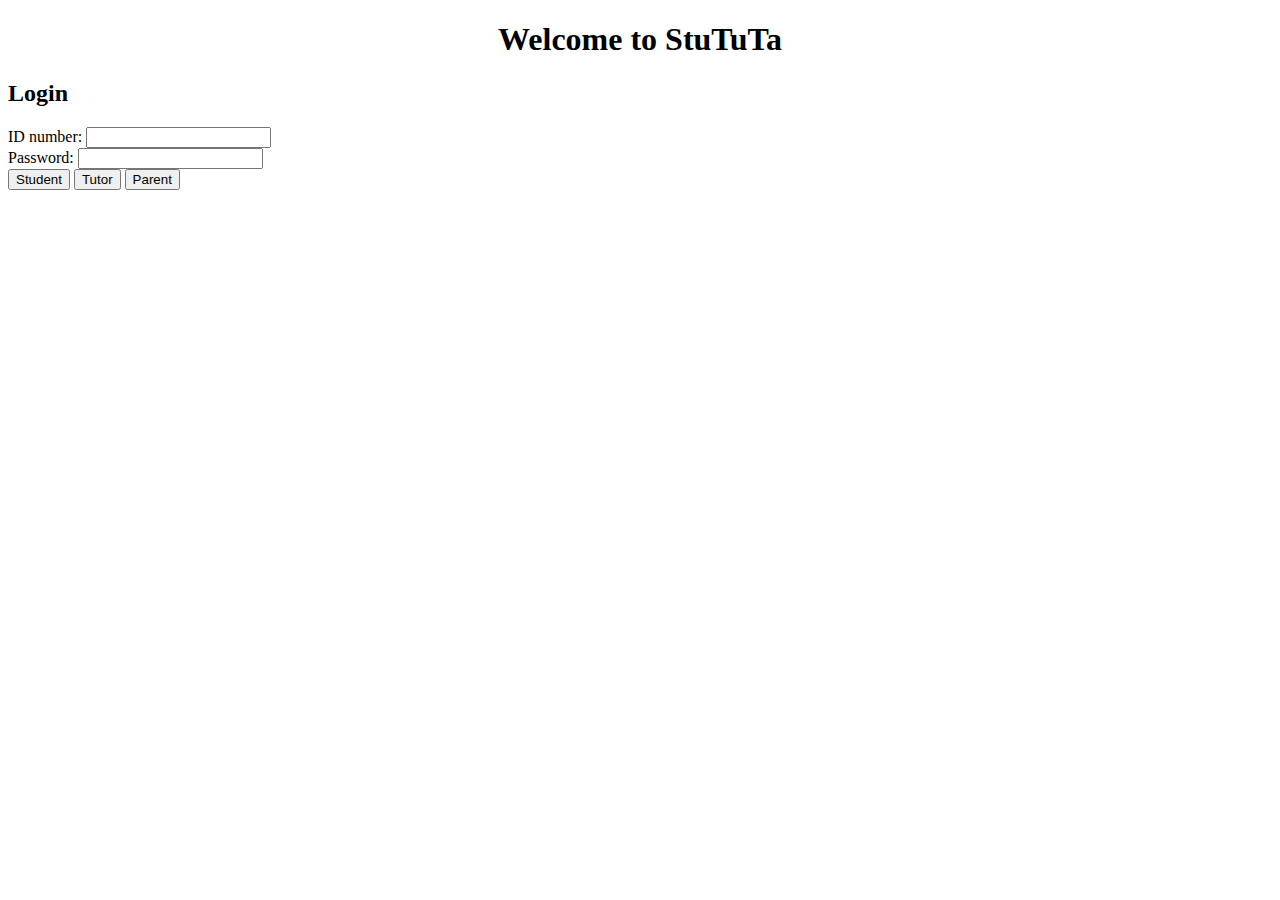
==== resources/client/login.html @ c1032060 "student stuff do inputs" ====
<!DOCTYPE html>
<html>
<head>
    <title>Login page</title>
    <link rel="stylesheet" type="text/css" href="/client/css/styles.css">
    <script src="/client/js/js.cookie.js"></script>
    <script src="/client/js/login.js"></script>
</head>
<body onload="pageLoad()">
<div id="pageHeader">
    <p style="float: left;"id="imageDiv"></p>
    <h1 style="text-align: center;">Welcome to StuTuTa</h1>
</div>

<div id ="LoginBox">
    <div style="align: center">
        <h2>Login</h2>
    </div>
    <form id="loginForm">
        <div>
            <label for="id">ID number: </label>
            <input type="text" name="id" id="id">
        </div>
        <div>
            <label for="password">Password: </label>
            <input type="password" name="password" id="password">
        </div>
        <div>
            <button name="user" value="student" onclick="login(1)">Student</button>
            <button name="user" value="tutor" onclick="login(2)">Tutor</button>
            <button name="user" value="parent" onclick="login(3)">Parent</button>
        </div>
    </form>
</div>
</body>
</html>
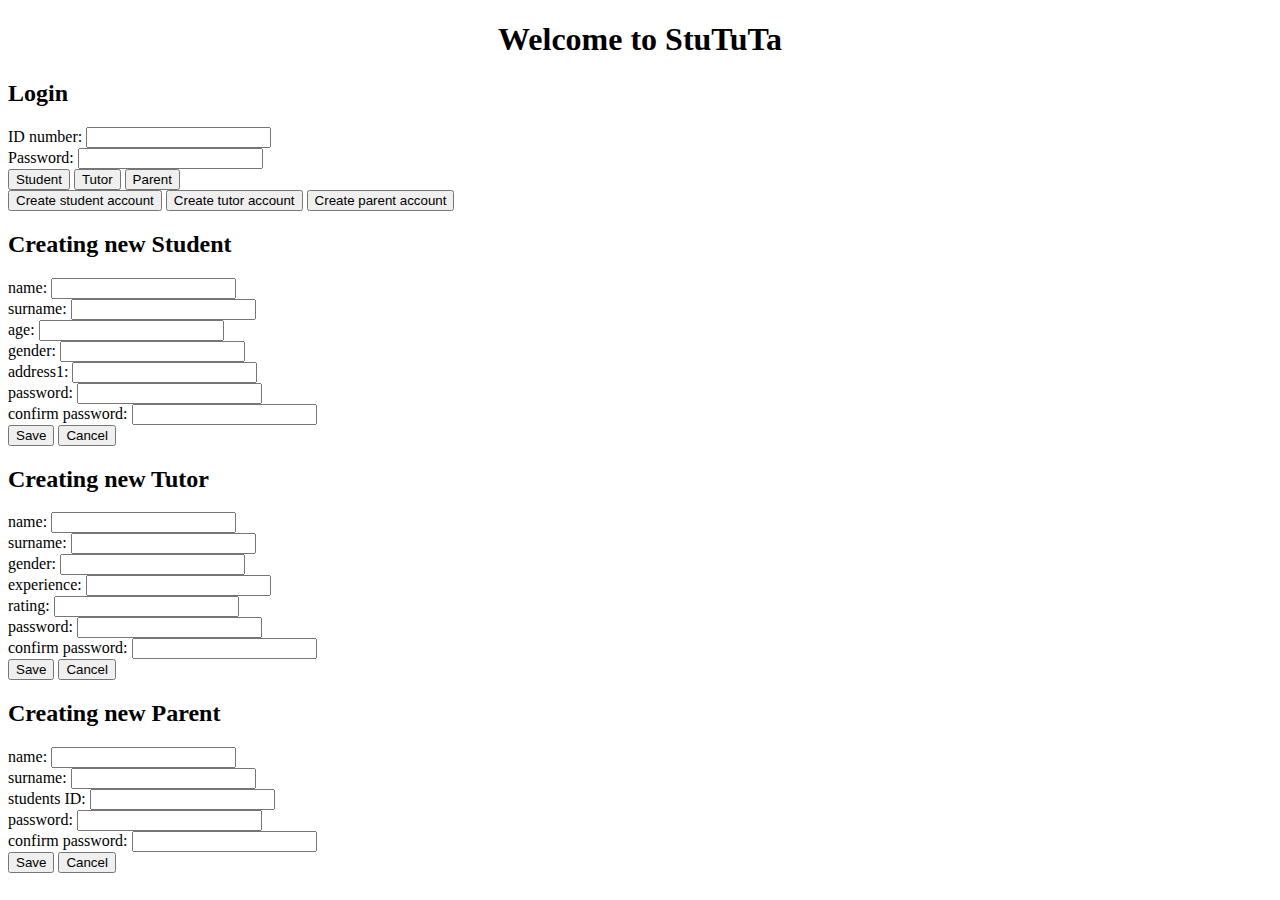
==== commit 9990f168: "only the profile page left" ====
--- a/resources/client/login.html
+++ b/resources/client/login.html
@@ -32,5 +32,113 @@
         </div>
     </form>
 </div>
+<div id ="create">
+    <button onclick="createStu()">Create student account</button>
+    <button onclick="createTu()">Create tutor account</button>
+    <button onclick="createPa()">Create parent account</button>
+</div>
+<div id="createStu">
+    <h2 id="Stu">Creating new Student</h2>
+    <form id="StuForm">
+        <div>
+            <label for="name" class="label">name:</label>
+            <input type="text" name="name" id="name">
+        </div>
+        <div>
+            <label for="surname" class="label">surname:</label>
+            <input type="text" name="surname" id="surname">
+        </div>
+        <div>
+            <label for="age" class="label">age:</label>
+            <input type="text" name="age" id="age">
+        </div>
+        <div>
+            <label for="gender" class="label">gender:</label>
+            <input type="text" name="gender" id="gender">
+        </div>
+        <div>
+            <label for="address1" class="label">address1:</label>
+            <input type="text" name="address1" id="address1">
+        </div>
+        <div>
+            <label for="pass" class="label">password:</label>
+            <input type="password" name="password" id="pass">
+        </div>
+        <div>
+            <label for="cpass" class="label">confirm password:</label>
+            <input type="password" name="cpass" id="cpass">
+        </div>
+        <div>
+            <input type="submit" value="Save" id="saveStu">
+            <input type="submit" value="Cancel" id="cancelStu">
+        </div>
+    </form>
+</div>
+<div id="createTu">
+    <h2 id="Tu">Creating new Tutor</h2>
+    <form id="TuForm">
+        <div>
+            <label for="tname" class="label">name:</label>
+            <input type="text" name="name" id="tname">
+        </div>
+        <div>
+            <label for="surname" class="label">surname:</label>
+            <input type="text" name="surname" id="tsurname">
+        </div>
+        <div>
+            <label for="tgender" class="label">gender:</label>
+            <input type="text" name="gender" id="tgender">
+        </div>
+        <div>
+            <label for="experience" class="label">experience:</label>
+            <input type="text" name="experience" id="experience">
+        </div>
+        <div>
+            <label for="rating" class="label">rating:</label>
+            <input type="text" name="rating" id="rating">
+        </div>
+        <div>
+            <label for="tpass" class="label">password:</label>
+            <input type="password" name="password" id="tpass">
+        </div>
+        <div>
+            <label for="tcpass" class="label">confirm password:</label>
+            <input type="password" name="cpass" id="tcpass">
+        </div>
+        <div>
+            <input type="submit" value="Save" id="saveTu">
+            <input type="submit" value="Cancel" id="cancelTu">
+        </div>
+    </form>
+</div>
+<div id="createPa">
+    <h2 id="Pa">Creating new Parent</h2>
+    <form id="PaForm">
+        <div>
+            <label for="pname" class="label">name:</label>
+            <input type="text" name="name" id="pname">
+        </div>
+        <div>
+            <label for="psurname" class="label">surname:</label>
+            <input type="text" name="surname" id="psurname">
+        </div>
+        <div>
+            <label for="stud" class="label">students ID:</label>
+            <input type="text" name="studentID" id="stud">
+        </div>
+        <div>
+            <label for="ppass" class="label">password:</label>
+            <input type="password" name="password" id="ppass">
+        </div>
+        <div>
+            <label for="pcpass" class="label">confirm password:</label>
+            <input type="password" name="cpass" id="pcpass">
+        </div>
+        <div>
+            <input type="submit" value="Save" id="savePa">
+            <input type="submit" value="Cancel" id="cancelPa">
+        </div>
+    </form>
+</div>
 </body>
 </html>
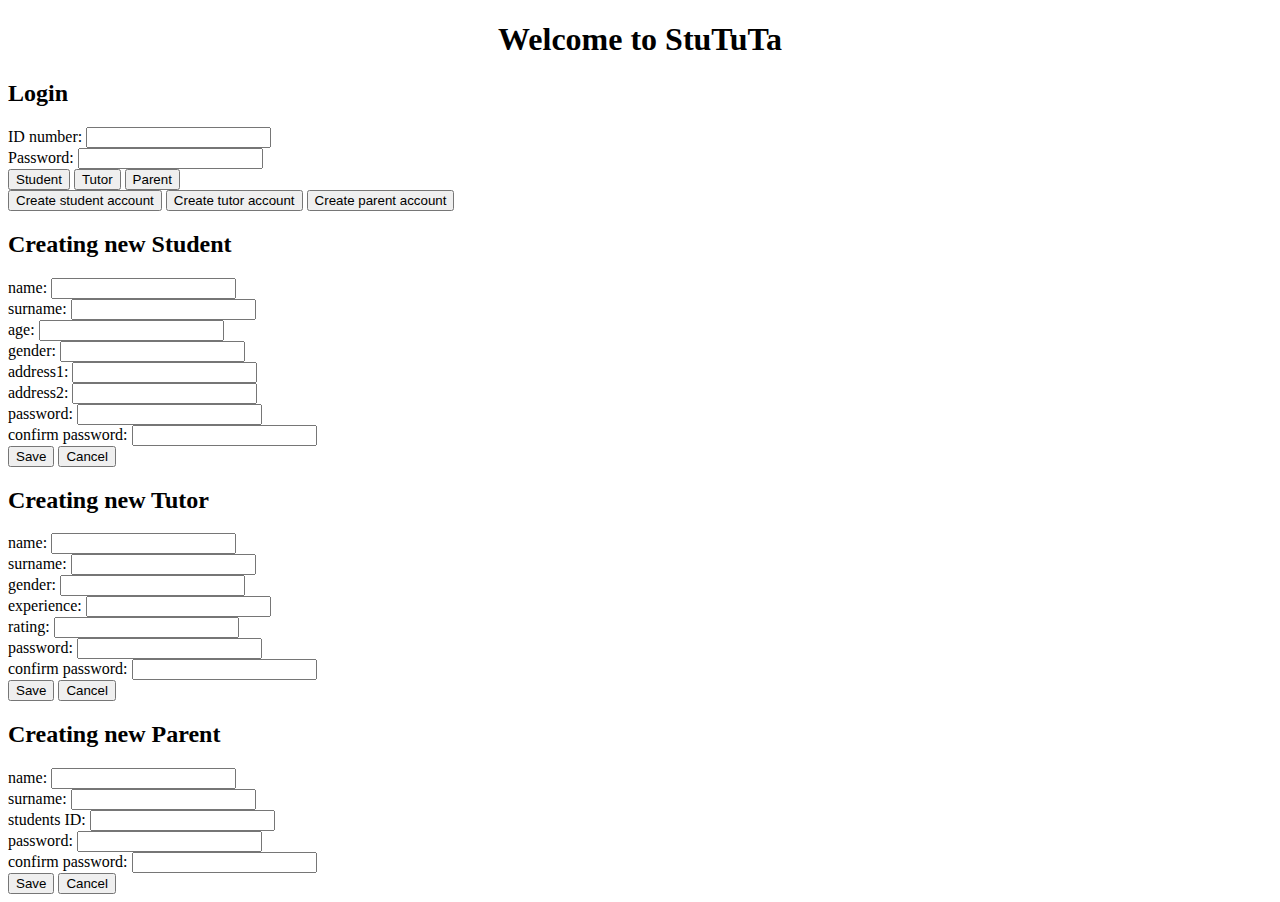
==== commit 897393b8: "ask about creating new" ====
--- a/resources/client/login.html
+++ b/resources/client/login.html
@@ -26,16 +26,16 @@
             <input type="password" name="password" id="password">
         </div>
         <div>
-            <button name="user" value="student" onclick="login(1)">Student</button>
-            <button name="user" value="tutor" onclick="login(2)">Tutor</button>
-            <button name="user" value="parent" onclick="login(3)">Parent</button>
+            <button id="d" name="user" value="student" onclick="login(1)">Student</button>
+            <button id="e" name="user" value="tutor" onclick="login(2)">Tutor</button>
+            <button id="f" name="user" value="parent" onclick="login(3)">Parent</button>
         </div>
     </form>
 </div>
 <div id ="create">
-    <button onclick="createStu()">Create student account</button>
-    <button onclick="createTu()">Create tutor account</button>
-    <button onclick="createPa()">Create parent account</button>
+    <button id="a" onclick="createStu()">Create student account</button>
+    <button id="b" onclick="createTu()">Create tutor account</button>
+    <button id="c" onclick="createPa()">Create parent account</button>
 </div>
 <div id="createStu">
     <h2 id="Stu">Creating new Student</h2>
@@ -59,6 +59,10 @@
         <div>
             <label for="address1" class="label">address1:</label>
             <input type="text" name="address1" id="address1">
+        </div>
+        <div>
+            <label for="address2" class="label">address2:</label>
+            <input type="text" name="address2" id="address2">
         </div>
         <div>
             <label for="pass" class="label">password:</label>
